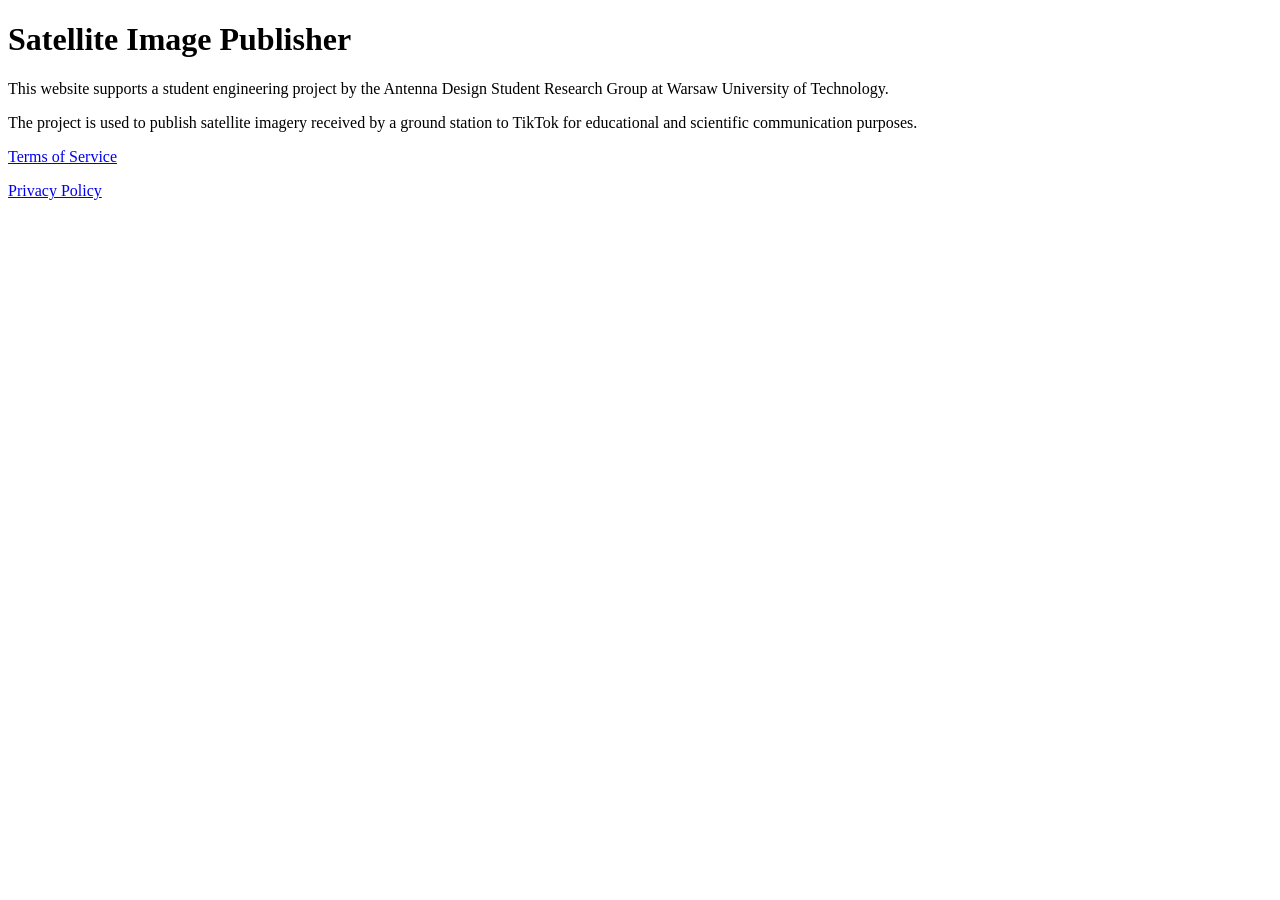
==== public/index.html @ 77a97c8f "add legal pages" ====
<!doctype html>
<html lang="en">
<head>
  <meta charset="utf-8">
  <title>Satellite Image Publisher</title>
</head>
<body>
  <h1>Satellite Image Publisher</h1>

  <p>
    This website supports a student engineering project by the Antenna Design
    Student Research Group at Warsaw University of Technology.
  </p>

  <p>
    The project is used to publish satellite imagery received by a ground station
    to TikTok for educational and scientific communication purposes.
  </p>

  <p>
    <a href="/terms.html">Terms of Service</a>
  </p>

  <p>
    <a href="/privacy.html">Privacy Policy</a>
  </p>
</body>
</html>
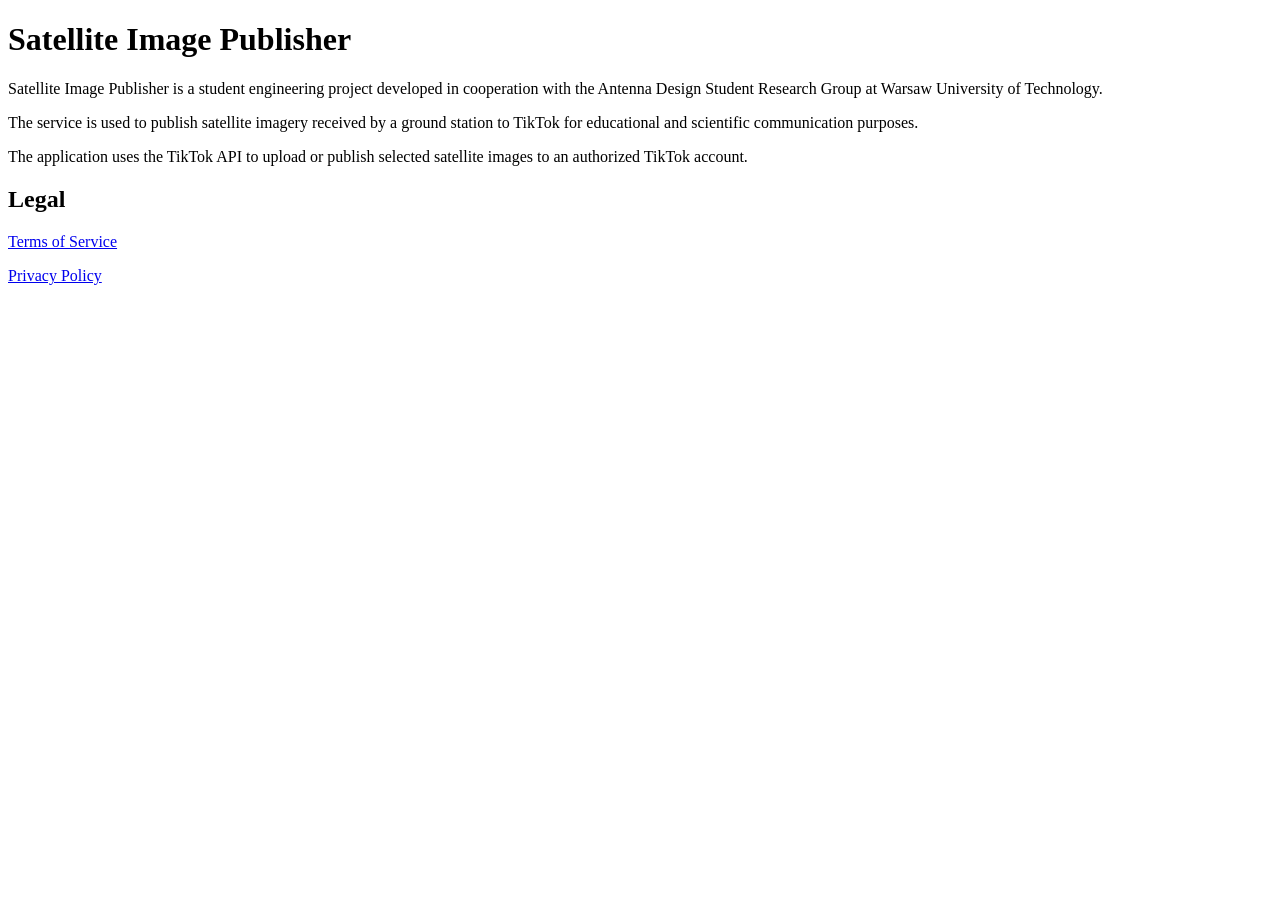
==== commit facfdd4d: "better landing page" ====
--- a/public/index.html
+++ b/public/index.html
@@ -8,21 +8,26 @@
   <h1>Satellite Image Publisher</h1>
 
   <p>
-    This website supports a student engineering project by the Antenna Design
-    Student Research Group at Warsaw University of Technology.
+    Satellite Image Publisher is a student engineering project developed in cooperation
+    with the Antenna Design Student Research Group at Warsaw University of Technology.
   </p>
 
   <p>
-    The project is used to publish satellite imagery received by a ground station
+    The service is used to publish satellite imagery received by a ground station
     to TikTok for educational and scientific communication purposes.
   </p>
 
   <p>
-    <a href="/terms.html">Terms of Service</a>
+    The application uses the TikTok API to upload or publish selected satellite images
+    to an authorized TikTok account.
   </p>
 
+  <h2>Legal</h2>
   <p>
-    <a href="/privacy.html">Privacy Policy</a>
+    <a href="/tiktok-legal-pages/terms.html">Terms of Service</a>
+  </p>
+  <p>
+    <a href="/tiktok-legal-pages/privacy.html">Privacy Policy</a>
   </p>
 </body>
 </html>
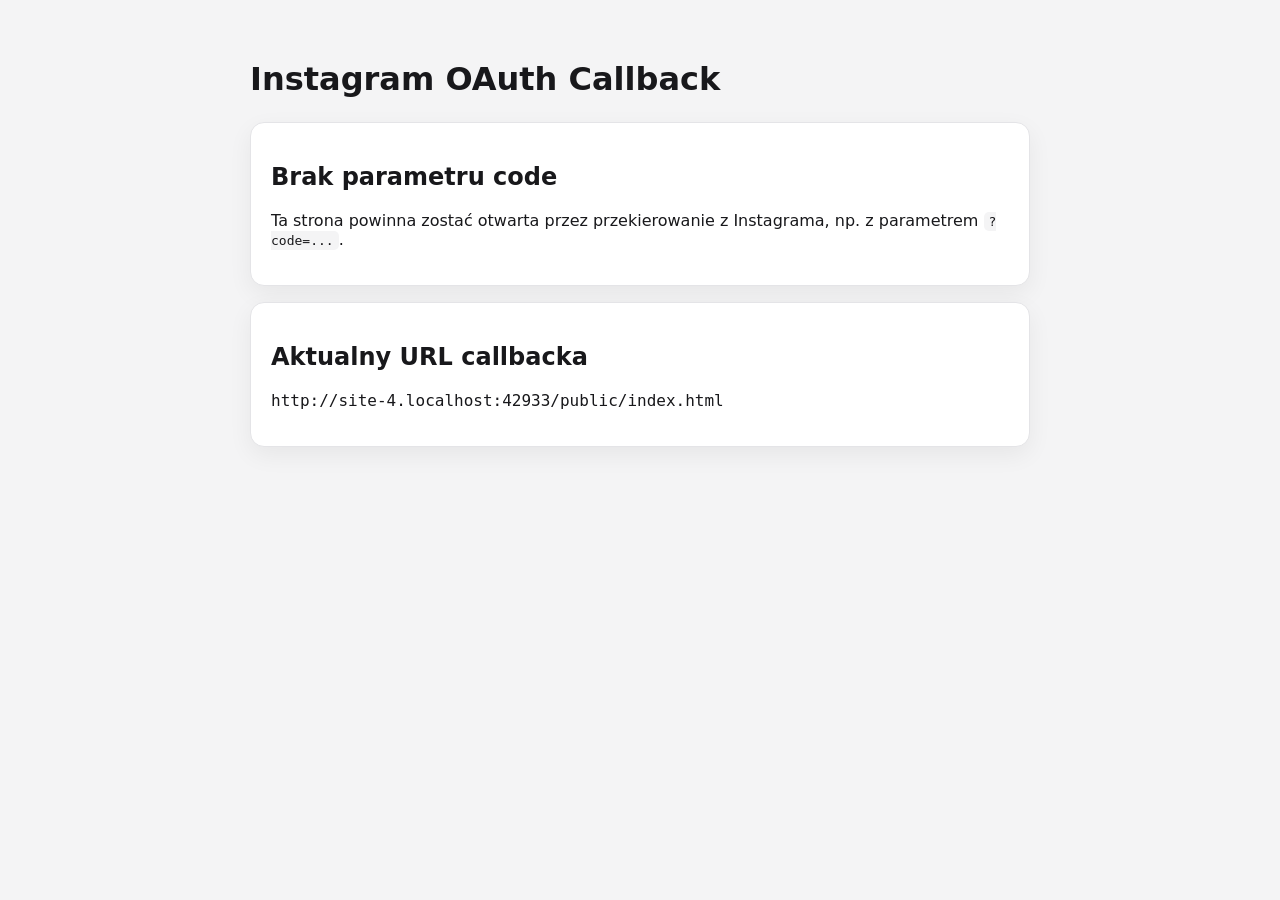
==== commit ad6990c7: "commit" ====
--- a/public/index.html
+++ b/public/index.html
@@ -1,33 +1,43 @@
 <!doctype html>
-<html lang="en">
+<html lang="pl">
 <head>
-  <meta charset="utf-8">
-  <title>Satellite Image Publisher</title>
+  <meta charset="UTF-8" />
+  <meta name="viewport" content="width=device-width, initial-scale=1.0" />
+  <title>Instagram OAuth Callback</title>
+  <link rel="stylesheet" href="styles.css" />
 </head>
 <body>
-  <h1>Satellite Image Publisher</h1>
+  <main class="container">
+    <h1>Instagram OAuth Callback</h1>
 
-  <p>
-    Satellite Image Publisher is a student engineering project developed in cooperation
-    with the Antenna Design Student Research Group at Warsaw University of Technology.
-  </p>
+    <section id="success" class="card hidden">
+      <h2>Odebrano code</h2>
+      <p>Skopiuj ten kod i wymień go lokalnie na access token.</p>
 
-  <p>
-    The service is used to publish satellite imagery received by a ground station
-    to TikTok for educational and scientific communication purposes.
-  </p>
+      <textarea id="code" readonly></textarea>
 
-  <p>
-    The application uses the TikTok API to upload or publish selected satellite images
-    to an authorized TikTok account.
-  </p>
+      <button id="copyCode">Kopiuj code</button>
+    </section>
 
-  <h2>Legal</h2>
-  <p>
-    <a href="/tiktok-legal-pages/terms.html">Terms of Service</a>
-  </p>
-  <p>
-    <a href="/tiktok-legal-pages/privacy.html">Privacy Policy</a>
-  </p>
+    <section id="error" class="card hidden">
+      <h2>Błąd OAuth</h2>
+      <p id="errorText"></p>
+    </section>
+
+    <section id="empty" class="card hidden">
+      <h2>Brak parametru code</h2>
+      <p>
+        Ta strona powinna zostać otwarta przez przekierowanie z Instagrama,
+        np. z parametrem <code>?code=...</code>.
+      </p>
+    </section>
+
+    <section class="card">
+      <h2>Aktualny URL callbacka</h2>
+      <p id="currentUrl"></p>
+    </section>
+  </main>
+
+  <script src="script.js"></script>
 </body>
 </html>
--- a/public/styles.css
+++ b/public/styles.css
@@ -0,0 +1,69 @@
+* {
+  box-sizing: border-box;
+}
+
+body {
+  margin: 0;
+  font-family: system-ui, -apple-system, BlinkMacSystemFont, "Segoe UI", sans-serif;
+  background: #f4f4f5;
+  color: #18181b;
+}
+
+.container {
+  max-width: 820px;
+  margin: 60px auto;
+  padding: 0 20px;
+}
+
+h1 {
+  margin-bottom: 24px;
+}
+
+.card {
+  background: white;
+  border: 1px solid #e4e4e7;
+  border-radius: 14px;
+  padding: 20px;
+  margin-bottom: 16px;
+  box-shadow: 0 8px 24px rgba(0, 0, 0, 0.06);
+}
+
+.hidden {
+  display: none;
+}
+
+textarea {
+  width: 100%;
+  min-height: 140px;
+  margin-top: 12px;
+  padding: 12px;
+  font-family: ui-monospace, SFMono-Regular, Menlo, Monaco, Consolas, monospace;
+  font-size: 14px;
+  resize: vertical;
+}
+
+button {
+  margin-top: 12px;
+  padding: 10px 16px;
+  border: 0;
+  border-radius: 10px;
+  cursor: pointer;
+  background: #18181b;
+  color: white;
+  font-weight: 600;
+}
+
+button:hover {
+  opacity: 0.9;
+}
+
+code {
+  background: #f4f4f5;
+  padding: 2px 5px;
+  border-radius: 5px;
+}
+
+#currentUrl {
+  word-break: break-all;
+  font-family: ui-monospace, SFMono-Regular, Menlo, Monaco, Consolas, monospace;
+}
